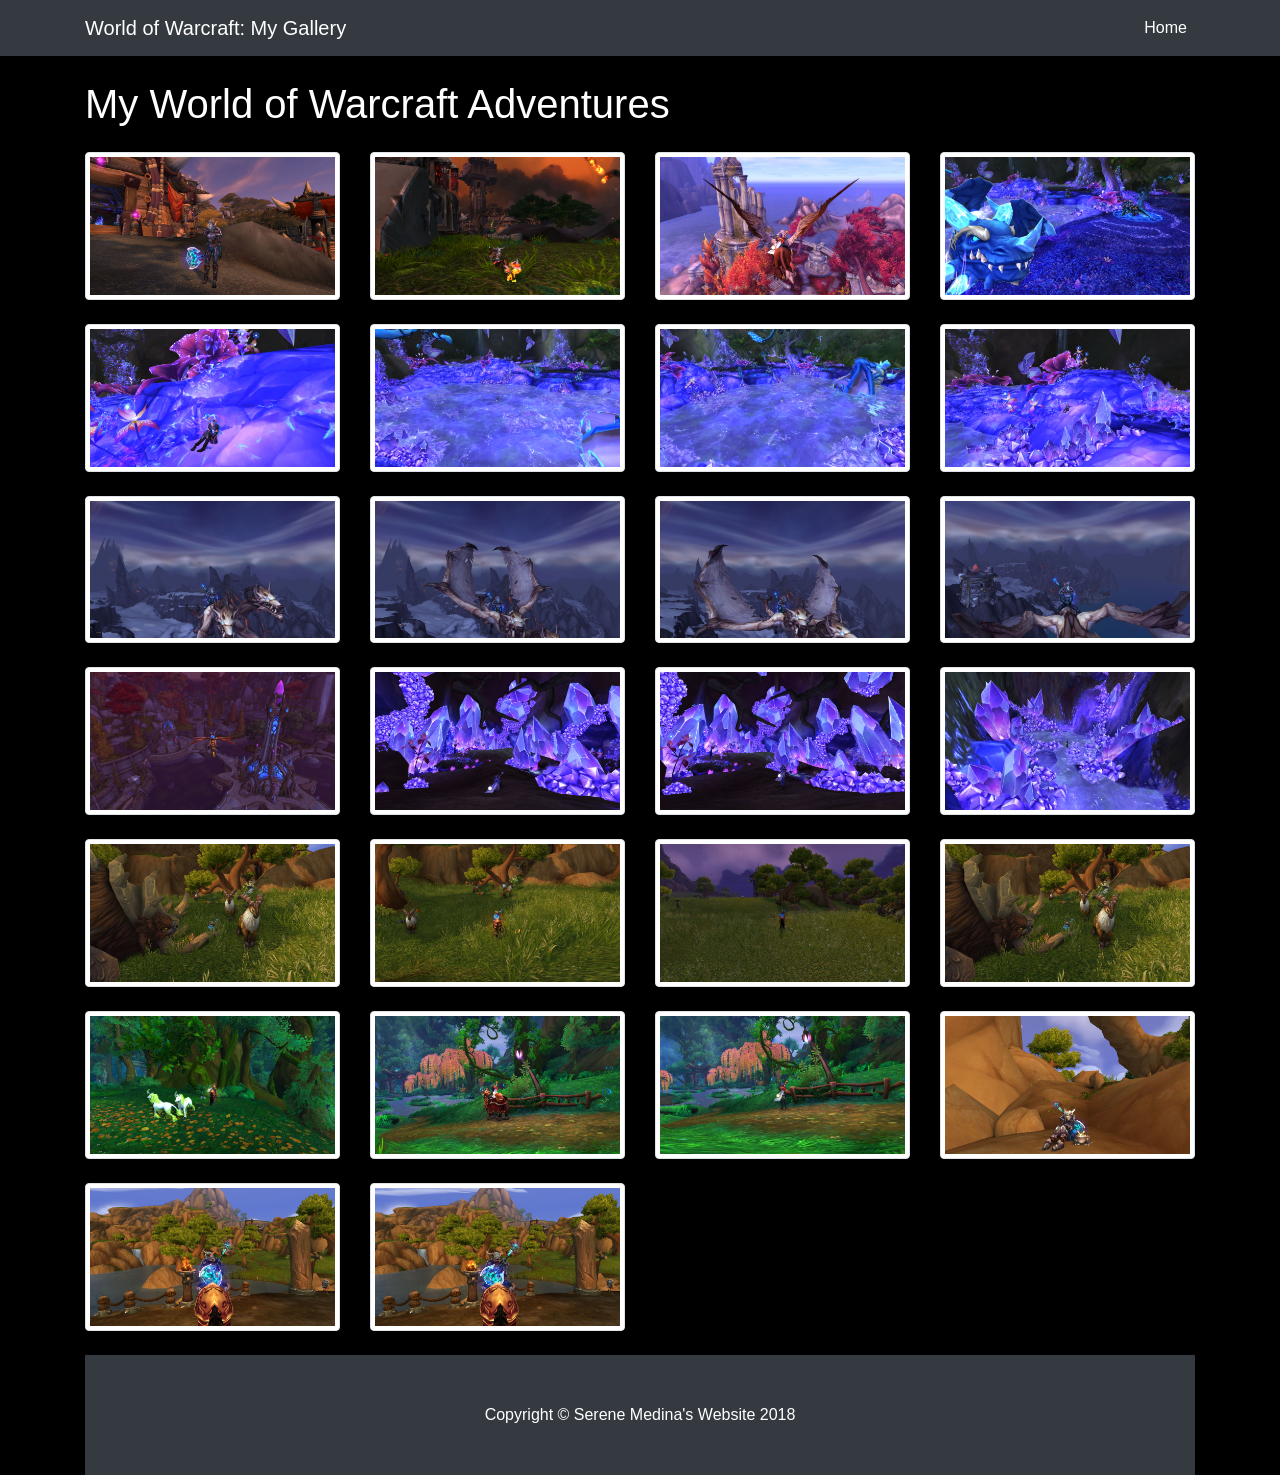
==== photogallery.html @ 11ea5e86 "Merge branch 'master' of https://github.com/serenemedina/serenemedina.github.io" ====
<!DOCTYPE html>
<html lang="en">

<head>

    <meta charset="utf-8">
    <meta name="viewport" content="width=device-width, initial-scale=1, shrink-to-fit=no">
    <meta name="description" content="">
    <meta name="author" content="">

    <title>World of Warcraft: My Gallery</title>

    <!-- Bootstrap core CSS -->
    <link href="vendor/bootstrap/css/bootstrap.min.css" rel="stylesheet">

    <!-- Custom styles for this template -->
    <link href="photogallery.css" rel="stylesheet">

</head>

<body>

    <!-- Navigation -->
    <nav class="navbar navbar-expand-lg navbar-dark bg-dark fixed-top">
        <div class="container">
            <a class="navbar-brand" href="#">World of Warcraft: My Gallery</a>
            <button class="navbar-toggler" type="button" data-toggle="collapse" data-target="#navbarResponsive" aria-controls="navbarResponsive" aria-expanded="false" aria-label="Toggle navigation">
          <span class="navbar-toggler-icon"></span>
        </button>
            <div class="collapse navbar-collapse" id="navbarResponsive">
                <ul class="navbar-nav ml-auto">
                    <li class="nav-item active">
                        <a class="nav-link" href="C:\Users\seren\Documents\GitHub\serenemedina.github.io\index.html">Home
                <span class="sr-only">(current)</span>
              </a>
                    </li>
                    <!-- <li class="nav-item">
                        <a class="nav-link" href="#">Services</a>
                    </li>
                    <li class="nav-item">
                        <a class="nav-link" href="#">Contact</a>
                    </li> -->
                </ul>
            </div>
        </div>
    </nav>


    <!-- Page Content -->
    <div class="container">

        <h1 class="my-4 text-center text-lg-left"> My World of Warcraft Adventures</h1>

        <div class="row text-center text-lg-left">

            <div class="col-lg-3 col-md-4 col-xs-6">
                <a href="file:///C:/Users/seren/OneDrive/SPRING2018/githubproject/officials/oldme1.jpg" class="d-block mb-4 h-100">
            <img class="img-fluid img-thumbnail" src="officials/oldme1.jpg" alt="">
          </a>
            </div>

            <div class="col-lg-3 col-md-4 col-xs-6">
                <a href="file:///C:/Users/seren/OneDrive/SPRING2018/githubproject/officials/WoWScrnShot_011418_203830.jpg" class="d-block mb-4 h-100">
            <img class="img-fluid img-thumbnail" src="officials/WoWScrnShot_011418_203830.jpg" alt="">
          </a>
            </div>

            <div class="col-lg-3 col-md-4 col-xs-6">
                <a href="file:///C:/Users/seren/OneDrive/SPRING2018/githubproject/officials/flying3.jpg" class="d-block mb-4 h-100">
            <img class="img-fluid img-thumbnail" src="officials/flying3.jpg" alt="">
          </a>
            </div>
            <div class="col-lg-3 col-md-4 col-xs-6">
                <a href="file:///C:/Users/seren/OneDrive/SPRING2018/githubproject/officials/AR.jpg" class="d-block mb-4 h-100">
            <img class="img-fluid img-thumbnail" src="officials/AR.jpg" alt="">
          </a>
            </div>
            <div class="col-lg-3 col-md-4 col-xs-6">
                <a href="file:///C:/Users/seren/OneDrive/SPRING2018/githubproject/officials/AR2.jpg" class="d-block mb-4 h-100">
            <img class="img-fluid img-thumbnail" src="officials/AR2.jpg" alt="">
          </a>
            </div>
            <div class="col-lg-3 col-md-4 col-xs-6">
                <a href="file:///C:/Users/seren/OneDrive/SPRING2018/githubproject/officials/AR4.jpg" class="d-block mb-4 h-100">
            <img class="img-fluid img-thumbnail" src="officials/AR4.jpg" alt="">
          </a>
            </div>
            <div class="col-lg-3 col-md-4 col-xs-6">
                <a href="file:///C:/Users/seren/OneDrive/SPRING2018/githubproject/officials/AR5.jpg" class="d-block mb-4 h-100">
            <img class="img-fluid img-thumbnail" src="officials/AR5.jpg" alt="">
          </a>
            </div>
            <div class="col-lg-3 col-md-4 col-xs-6">
                <a href="file:///C:/Users/seren/OneDrive/SPRING2018/githubproject/officials/AR6.jpg" class="d-block mb-4 h-100">
            <img class="img-fluid img-thumbnail" src="officials/AR6.jpg" alt="">
          </a>
            </div>
            <div class="col-lg-3 col-md-4 col-xs-6">
                <a href="file:///C:/Users/seren/OneDrive/SPRING2018/githubproject/officials/dragon1.jpg" class="d-block mb-4 h-100">
            <img class="img-fluid img-thumbnail" src="officials/dragon1.jpg" alt="">
          </a>
            </div>
            <div class="col-lg-3 col-md-4 col-xs-6">
                <a href="file:///C:/Users/seren/OneDrive/SPRING2018/githubproject/officials/dragon2.jpg" class="d-block mb-4 h-100">
            <img class="img-fluid img-thumbnail" src="officials/dragon2.jpg" alt="">
          </a>
            </div>
            <div class="col-lg-3 col-md-4 col-xs-6">
                <a href="file:///C:/Users/seren/OneDrive/SPRING2018/githubproject/officials/dragon3.jpg" class="d-block mb-4 h-100">
            <img class="img-fluid img-thumbnail" src="officials/dragon3.jpg" alt="">
          </a>
            </div>
            <div class="col-lg-3 col-md-4 col-xs-6">
                <a href="file:///C:/Users/seren/OneDrive/SPRING2018/githubproject/officials/dragon4.jpg" class="d-block mb-4 h-100">
            <img class="img-fluid img-thumbnail" src="officials/dragon4.jpg" alt="">
          </a>
            </div>
            <div class="col-lg-3 col-md-4 col-xs-6">
                <a href="file:///C:/Users/seren/OneDrive/SPRING2018/githubproject/officials/flying1.jpg" class="d-block mb-4 h-100">
            <img class="img-fluid img-thumbnail" src="officials/flying1.jpg" alt="">
          </a>
            </div>
            <div class="col-lg-3 col-md-4 col-xs-6">
                <a href="file:///C:/Users/seren/OneDrive/SPRING2018/githubproject/officials/Leyhollow.jpg" class="d-block mb-4 h-100">
            <img class="img-fluid img-thumbnail" src="officials/Leyhollow.jpg" alt="">
          </a>
            </div>
            <div class="col-lg-3 col-md-4 col-xs-6">
                <a href="file:///C:/Users/seren/OneDrive/SPRING2018/githubproject/officials/Leyhollow2.jpg" class="d-block mb-4 h-100">
            <img class="img-fluid img-thumbnail" src="officials/Leyhollow2.jpg" alt="">
          </a>
            </div>
            <div class="col-lg-3 col-md-4 col-xs-6">
                <a href="file:///C:/Users/seren/OneDrive/SPRING2018/githubproject/officials/LRZ.jpg" class="d-block mb-4 h-100">
            <img class="img-fluid img-thumbnail" src="officials/LRZ.jpg" alt="">
          </a>
            </div>
            <div class="col-lg-3 col-md-4 col-xs-6">
                <a href="file:///C:/Users/seren/OneDrive/SPRING2018/githubproject/officials/nagrand.jpg" class="d-block mb-4 h-100">
            <img class="img-fluid img-thumbnail" src="officials/nagrand.jpg" alt="">
          </a>
            </div>
            <div class="col-lg-3 col-md-4 col-xs-6">
                <a href="file:///C:/Users/seren/OneDrive/SPRING2018/githubproject/officials/nagrand2.jpg" class="d-block mb-4 h-100">
            <img class="img-fluid img-thumbnail" src="officials/nagrand2.jpg" alt="">
          </a>
            </div>
            <div class="col-lg-3 col-md-4 col-xs-6">
                <a href="file:///C:/Users/seren/OneDrive/SPRING2018/githubproject/officials/nagrand3.jpg" class="d-block mb-4 h-100">
            <img class="img-fluid img-thumbnail" src="officials/nagrand3.jpg" alt="">
          </a>
            </div>
            <div class="col-lg-3 col-md-4 col-xs-6">
                <a href="file:///C:/Users/seren/OneDrive/SPRING2018/githubproject/officials/nagrand.jpg" class="d-block mb-4 h-100">
            <img class="img-fluid img-thumbnail" src="officials/nagrand.jpg" alt="">
          </a>
            </div>

            <div class="col-lg-3 col-md-4 col-xs-6">
                <a href="file:///C:/Users/seren/OneDrive/SPRING2018/githubproject/officials/Thas'talah.jpg" class="d-block mb-4 h-100">
            <img class="img-fluid img-thumbnail" src="officials/Thas'talah.jpg" alt="">
          </a>
            </div>

            <div class="col-lg-3 col-md-4 col-xs-6">
                <a href="file:///C:/Users/seren/OneDrive/SPRING2018/githubproject/officials/Thas-talah2.jpg" class="d-block mb-4 h-100">
            <img class="img-fluid img-thumbnail" src="officials/Thas-talah2.jpg" alt="">
          </a>
            </div>

            <div class="col-lg-3 col-md-4 col-xs-6">
                <a href="file:///C:/Users/seren/OneDrive/SPRING2018/githubproject/officials/Thas'talah3.jpg" class="d-block mb-4 h-100">
            <img class="img-fluid img-thumbnail" src="officials/Thas'talah3.jpg" alt="">
          </a>
            </div>

            <div class="col-lg-3 col-md-4 col-xs-6">
                <a href="file:///C:/Users/seren/OneDrive/SPRING2018/githubproject/officials/Wor'Var.jpg" class="d-block mb-4 h-100">
            <img class="img-fluid img-thumbnail" src="officials/Wor'Var.jpg" alt="">
          </a>
            </div>

            <div class="col-lg-3 col-md-4 col-xs-6">
                <a href="file:///C:/Users/seren/OneDrive/SPRING2018/githubproject/officials/wor'var2.jpg" class="d-block mb-4 h-100">
            <img class="img-fluid img-thumbnail" src="officials/wor'var2.jpg" alt="">
          </a>
            </div>

            <div class="col-lg-3 col-md-4 col-xs-6">
                <a href="file:///C:/Users/seren/OneDrive/SPRING2018/githubproject/officials/wor'var3.jpg" class="d-block mb-4 h-100">
            <img class="img-fluid img-thumbnail" src="officials/wor'var3.jpg" alt="">
          </a>
            </div>

        </div>

        <!-- /.container -->

        <!-- Footer -->
        <footer class="py-5 bg-dark">
            <div class="container">
                <p class="m-0 text-center text-white">Copyright &copy; Serene Medina's Website 2018</p>
            </div>
            <!-- /.container -->
        </footer>

        <!-- Bootstrap core JavaScript -->
        <script src="vendor/jquery/jquery.min.js"></script>
        <script src="vendor/bootstrap/js/bootstrap.bundle.min.js"></script>

</body>

</html>
---- photogallery.css ----
/*!
 * Start Bootstrap - Thumbnail Gallery (https://startbootstrap.com/template-overviews/thumbnail-gallery)
 * Copyright 2013-2017 Start Bootstrap
 * Licensed under MIT (https://github.com/BlackrockDigital/startbootstrap-thumbnail-gallery/blob/master/LICENSE)
 */

body {

    padding-top: 54px;
    background-color: black;
    color: white;
}

@media (min-width: 992px) {
    body {
        padding-top: 56px;
    }
}
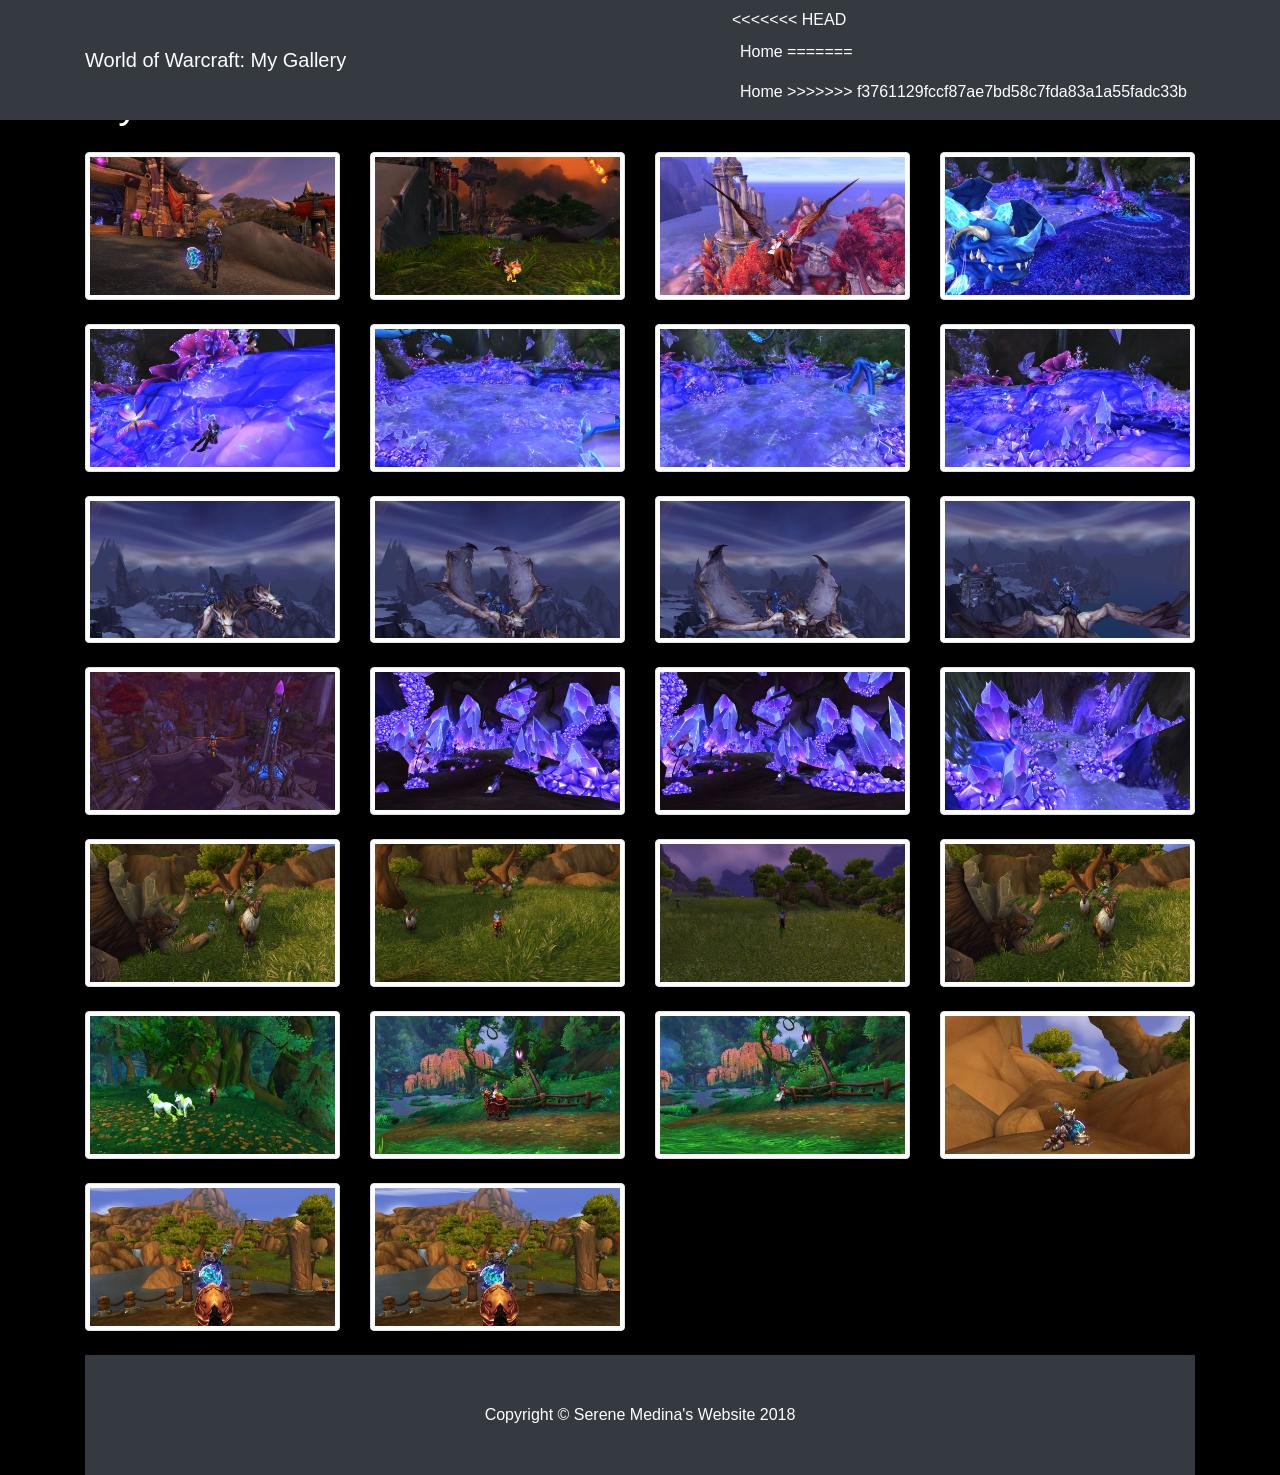
==== commit 7cc20e6b: "photos" ====
--- a/photogallery.html
+++ b/photogallery.html
@@ -30,7 +30,11 @@
             <div class="collapse navbar-collapse" id="navbarResponsive">
                 <ul class="navbar-nav ml-auto">
                     <li class="nav-item active">
-                        <a class="nav-link" href="C:\Users\seren\Documents\GitHub\serenemedina.github.io\index.html">Home
+<<<<<<< HEAD
+                        <a class="nav-link" href="https://serenemedina.github.io/index.html">Home
+=======
+                        <a class="nav-link"https://serenemedina.github.io/index.html">Home
+>>>>>>> f3761129fccf87ae7bd58c7fda83a1a55fadc33b
                 <span class="sr-only">(current)</span>
               </a>
                     </li>
@@ -54,7 +58,7 @@
         <div class="row text-center text-lg-left">
 
             <div class="col-lg-3 col-md-4 col-xs-6">
-                <a href="file:///C:/Users/seren/OneDrive/SPRING2018/githubproject/officials/oldme1.jpg" class="d-block mb-4 h-100">
+                <a href="C:\Users\seren\Documents\GitHub\serenemedina.github.io\officials\oldme1.jpg" class="d-block mb-4 h-100">
             <img class="img-fluid img-thumbnail" src="officials/oldme1.jpg" alt="">
           </a>
             </div>
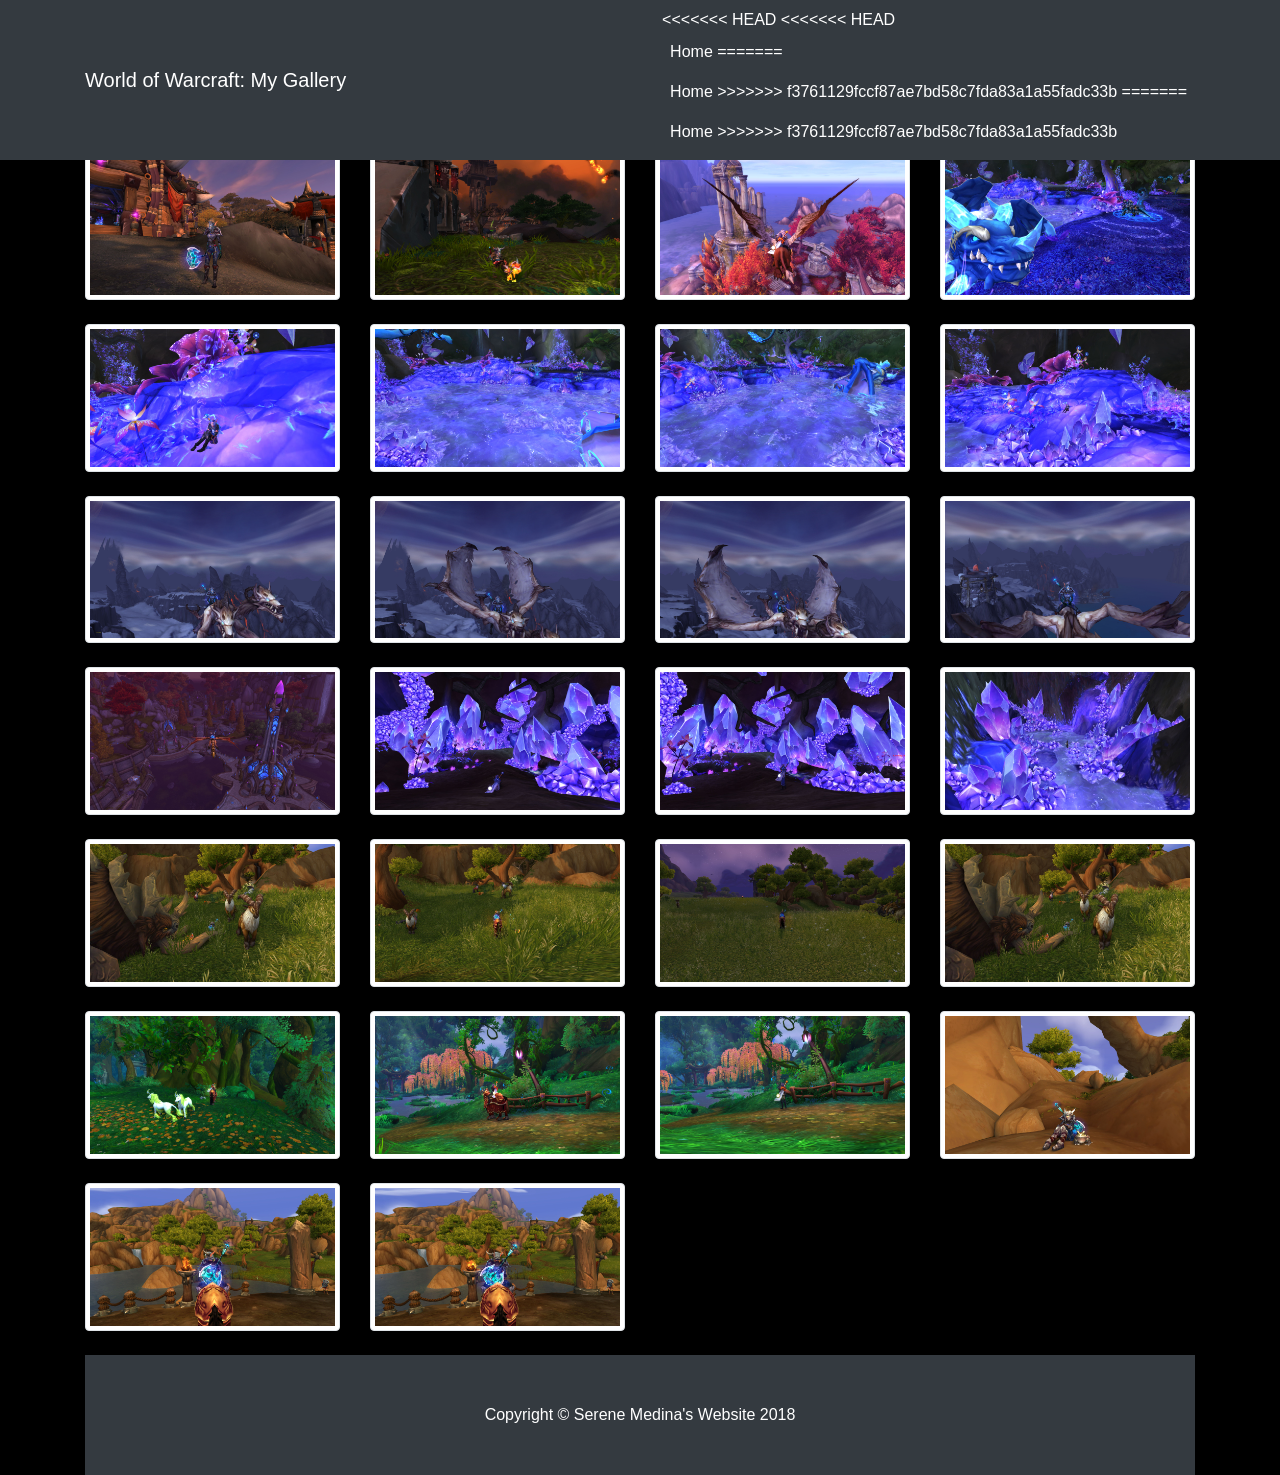
==== commit a6cf4a98: "Merge branch 'master' of https://github.com/serenemedina/serenemedina.github.io" ====
--- a/photogallery.html
+++ b/photogallery.html
@@ -31,7 +31,11 @@
                 <ul class="navbar-nav ml-auto">
                     <li class="nav-item active">
 <<<<<<< HEAD
+<<<<<<< HEAD
                         <a class="nav-link" href="https://serenemedina.github.io/index.html">Home
+=======
+                        <a class="nav-link"https://serenemedina.github.io/index.html">Home
+>>>>>>> f3761129fccf87ae7bd58c7fda83a1a55fadc33b
 =======
                         <a class="nav-link"https://serenemedina.github.io/index.html">Home
 >>>>>>> f3761129fccf87ae7bd58c7fda83a1a55fadc33b
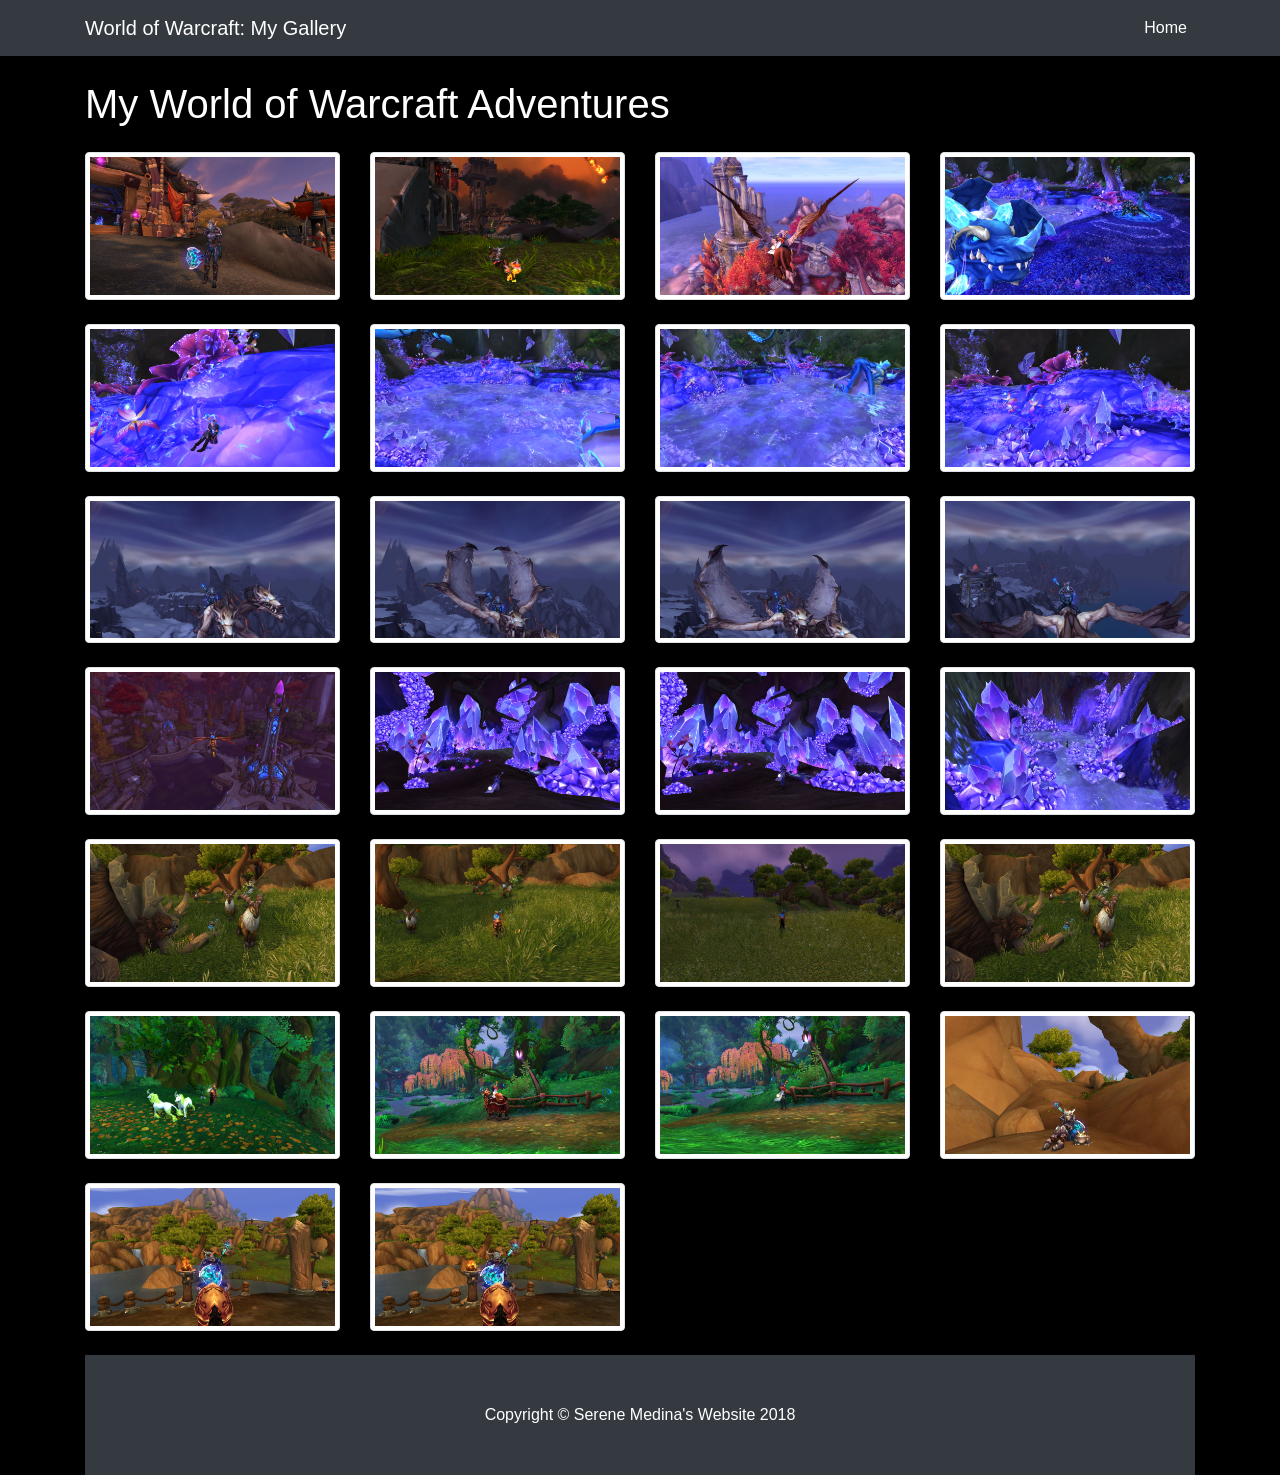
==== commit 5bd9736b: "edit" ====
--- a/photogallery.html
+++ b/photogallery.html
@@ -30,15 +30,7 @@
             <div class="collapse navbar-collapse" id="navbarResponsive">
                 <ul class="navbar-nav ml-auto">
                     <li class="nav-item active">
-<<<<<<< HEAD
-<<<<<<< HEAD
                         <a class="nav-link" href="https://serenemedina.github.io/index.html">Home
-=======
-                        <a class="nav-link"https://serenemedina.github.io/index.html">Home
->>>>>>> f3761129fccf87ae7bd58c7fda83a1a55fadc33b
-=======
-                        <a class="nav-link"https://serenemedina.github.io/index.html">Home
->>>>>>> f3761129fccf87ae7bd58c7fda83a1a55fadc33b
                 <span class="sr-only">(current)</span>
               </a>
                     </li>
